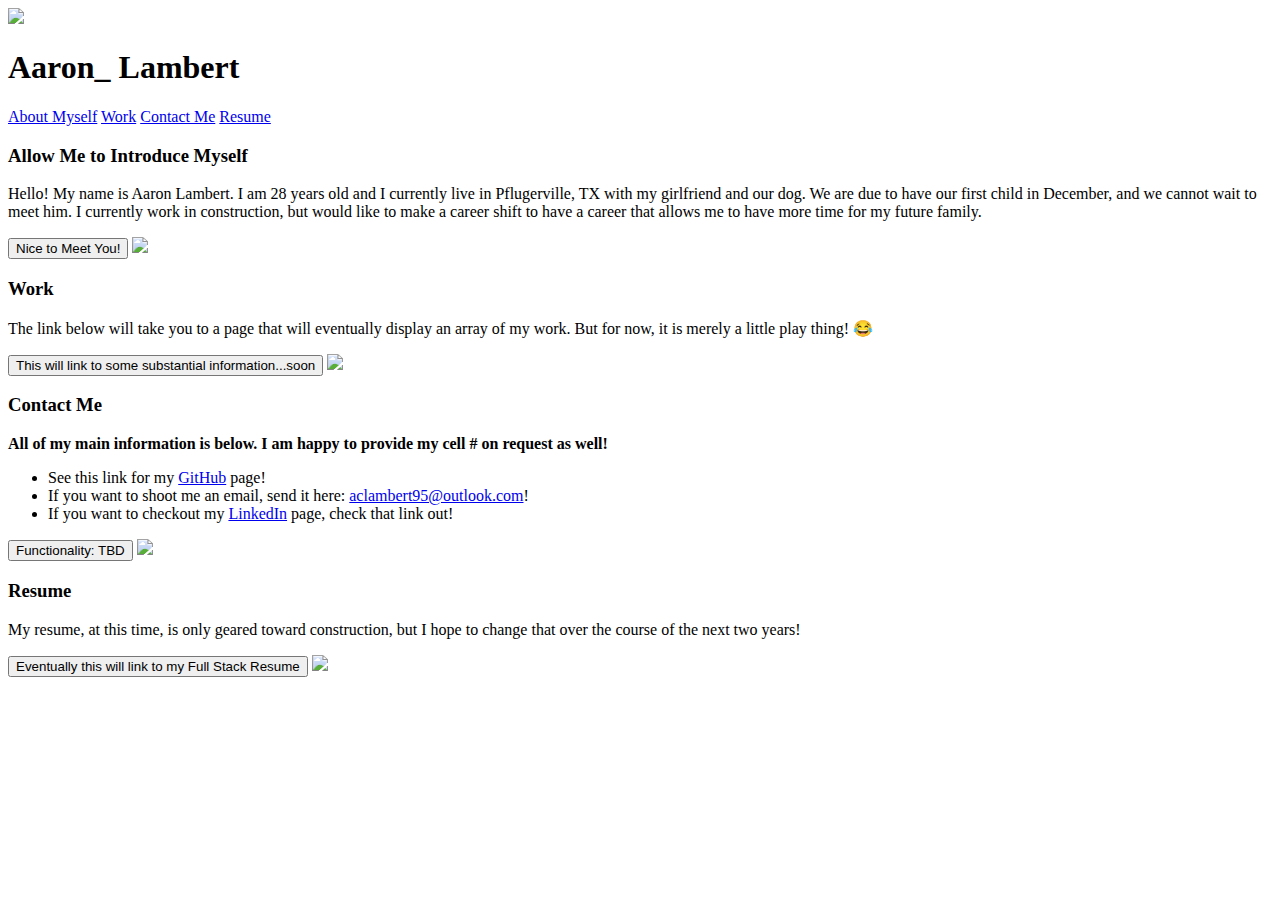
==== index.html @ fb699757 "tested the live website, did not work so I moved the index.html file to the main folder" ====
<!DOCTYPE html>
<html lang="en">

<head>
    <meta charset="UTF-8" />
    <meta name="viewport" content="width=device-width, initial-scale=1.0" />
    <title>❮❮ Aaron's Portfolio ❯❯</title>
    <link rel="icon" type="image/jpg" href="./images/icon.jpg" />
    <link rel="stylesheet" href="./assets/css/reset.css" />
    <link rel="stylesheet" href="./assets/css/style.css" />
</head>

<!-- Header -->
<header>
    <img src="./images/Icon.jpg"></img>
    <h1><span>Aaron_</span> Lambert</h1>
</header>
<!-- Navbar -->
<nav>
    <a href="#about_me">About Myself</a>
    <a href="#work">Work</a>
    <a href="#contact_me">Contact Me</a>
    <a href="#resume">Resume</a>
</nav>

<main>

    <body class="articles">
        <section>
            
        </section>

        <article id="about_me" class="card1">
            <h3>Allow Me to Introduce Myself</h3>
            <p>Hello! My name is Aaron Lambert. I am 28 years old and I currently live in Pflugerville, TX
                with my girlfriend and our dog. We are due to have our first child in December, and we cannot
                wait to meet him. I currently work in construction, but would like to make a career shift to
                have a career that allows me to have more time for my future family.
            </p>
            <button>Nice to Meet You!</button>
            <img src="./images/background.jpg"></img>
        </article>

        <article id="work" class="card2">
            <h3>Work</h3>
            <p>The link below will take you to a page that will eventually display an array of my work. But for now, it is merely a little play thing! 😂</p>
            <button>This will link to some substantial information...soon</button>
            <img src="./images/background.jpg"></img>
        </article>

        <article id="contact_me"" class="card1">
            <h3>Contact Me</h3>
            <p><b>All of my main information is below. I am happy to provide my cell # on request as well!</b></p>
            <ul>
                <li>See this link for my <a href=https://github.com/Aclambert95>GitHub</a> page!</li>
                <li>If you want to shoot me an email, send it here: <a
                        href="aclambert95@outlook.com">aclambert95@outlook.com</a>!</li>
                <li>If you want to checkout my <a
                        href="https://www.linkedin.com/in/aaron-lambert-a5b04894/">LinkedIn</a> page, check that link
                    out!</li>
            </ul>
            <button>Functionality: TBD</button>
            <img src="./images/background.jpg"></img>
        </article>

        <article id="resume" class="card2">
            <h3>Resume</h3>
            <p>My resume, at this time, is only geared toward construction, but I hope to change that over the course of the next two years!</p>
            <button>Eventually this will link to my Full Stack Resume</button>
            <img src="./images/background.jpg"></img>
        </article>

    </body>
</main>
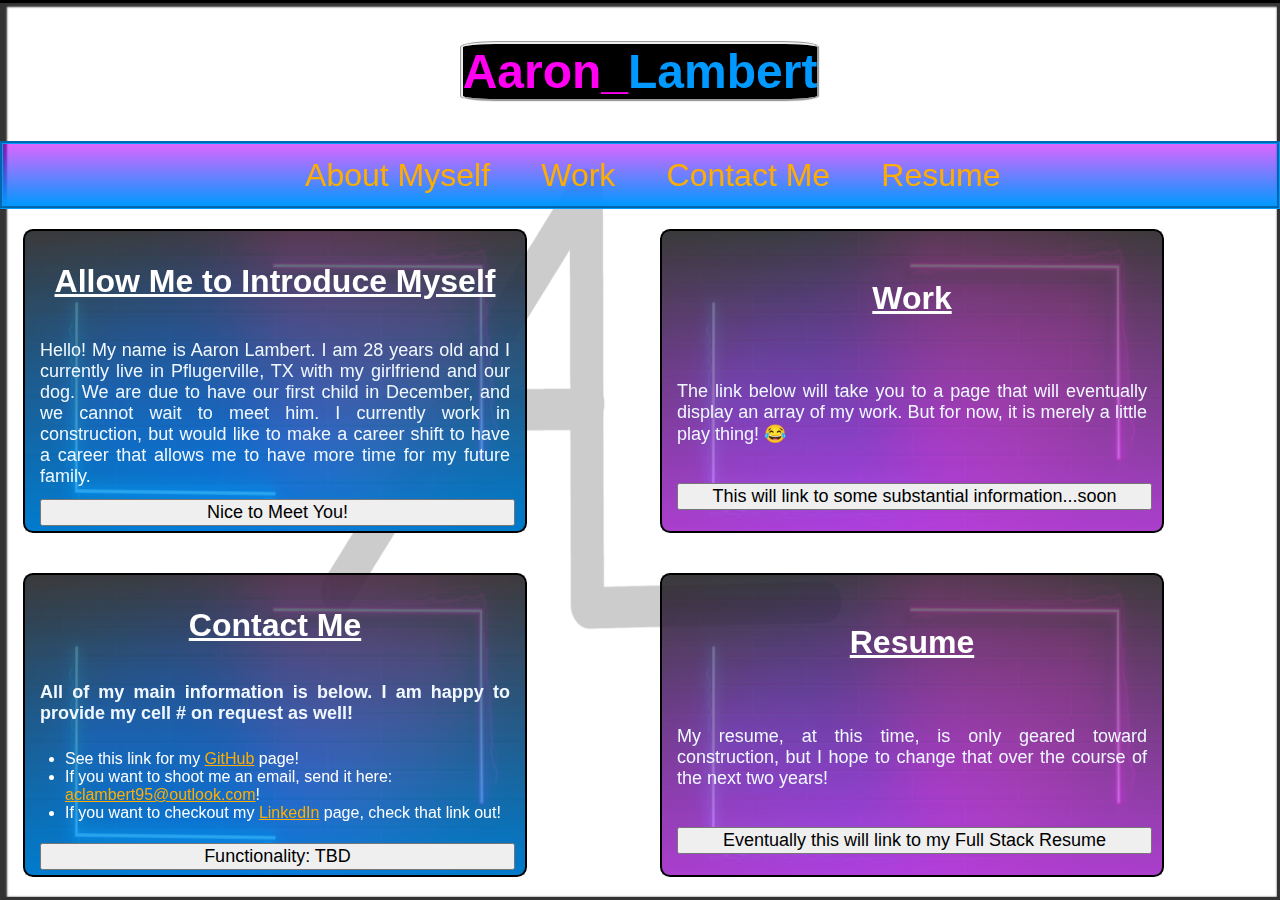
==== commit 0725ef54: "Its absurd that I can code, but struggle with GitHub..." ====
--- a/index.html
+++ b/index.html
@@ -6,13 +6,13 @@
     <meta name="viewport" content="width=device-width, initial-scale=1.0" />
     <title>❮❮ Aaron's Portfolio ❯❯</title>
     <link rel="icon" type="image/jpg" href="./images/icon.jpg" />
-    <link rel="stylesheet" href="./assets/css/reset.css" />
-    <link rel="stylesheet" href="./assets/css/style.css" />
+    <link rel="stylesheet" href="./Codey McCodeface/assets/css/reset.css" />
+    <link rel="stylesheet" href="./Codey McCodeface/assets/css/style.css" />
 </head>
 
 <!-- Header -->
 <header>
-    <img src="./images/Icon.jpg"></img>
+    <img src="./Codey McCodeface/images/Icon.jpg"></img>
     <h1><span>Aaron_</span> Lambert</h1>
 </header>
 <!-- Navbar -->
@@ -38,17 +38,17 @@
                 have a career that allows me to have more time for my future family.
             </p>
             <button>Nice to Meet You!</button>
-            <img src="./images/background.jpg"></img>
+            <img src="./Codey McCodeface/images/background.jpg"></img>
         </article>
 
         <article id="work" class="card2">
             <h3>Work</h3>
             <p>The link below will take you to a page that will eventually display an array of my work. But for now, it is merely a little play thing! 😂</p>
             <button>This will link to some substantial information...soon</button>
-            <img src="./images/background.jpg"></img>
+            <img src="./Codey McCodeface/images/background.jpg"></img>
         </article>
 
-        <article id="contact_me"" class="card1">
+        <article id="contact_me" class="card1">
             <h3>Contact Me</h3>
             <p><b>All of my main information is below. I am happy to provide my cell # on request as well!</b></p>
             <ul>
@@ -60,14 +60,14 @@
                     out!</li>
             </ul>
             <button>Functionality: TBD</button>
-            <img src="./images/background.jpg"></img>
+            <img src="./Codey McCodeface/images/background.jpg"></img>
         </article>
 
         <article id="resume" class="card2">
             <h3>Resume</h3>
             <p>My resume, at this time, is only geared toward construction, but I hope to change that over the course of the next two years!</p>
             <button>Eventually this will link to my Full Stack Resume</button>
-            <img src="./images/background.jpg"></img>
+            <img src="./Codey McCodeface/images/background.jpg"></img>
         </article>
 
     </body>
--- a/Codey McCodeface/assets/css/style.css
+++ b/Codey McCodeface/assets/css/style.css
@@ -0,0 +1,229 @@
+:root {
+  --purple-text: rgb(225, 106, 230);
+  --border-style: dashed;
+  --font-family: Helvetica, Arial, sans-serif;
+  --white-text: white;
+  --green: rgb(0, 128, 64);
+  --electric-blue: rgb(0, 153, 255);
+}
+
+* {
+  z-index: 3;
+  font-family: var(--font-family)
+}
+
+header img {
+  display: flex;
+  position: fixed;
+}
+
+header {
+  display: flex;
+  font-family: monospace;
+  flex-direction: row;
+  justify-content: center;
+  color: var(--electric-blue);
+}
+
+h1 {
+  display: flex;
+  flex-direction: row;
+  font-size: 48px;
+  margin: 3vw;
+  background-color: rgb(0, 0, 0);
+  border-radius: 10%;
+  border-style: groove;
+}
+
+span {
+  color: #ff00f2;
+}
+
+nav {
+  display: flex;
+  position: relative;
+  justify-content: center;
+  align-items: center;
+  width: 100%;
+  background-image: linear-gradient(rgba(195, 0, 255, 0.6) 00%, rgba(0, 153, 255, 1.0) 100%);
+  border-style: groove;
+  border-width: 3px;
+  border-color: rgba(0, 153, 255, 1.0);
+}
+
+nav a {
+  color: white;
+  flex-direction: row;
+  padding: 1vw 1vw 1vw 3vw;
+  font-size: 32px;
+  font-family: var(--font-family);
+  text-decoration: none;
+}
+
+main {
+  display: flex;
+  flex-direction: row;
+  flex-wrap: wrap;
+  justify-content: center;
+}
+
+body {
+  display: flex;
+  flex-direction: column;
+  justify-content: center;
+  align-items: center;
+  margin: auto;
+  padding: auto;
+  font-family: var(--font-family);
+}
+
+img {
+  display: flex;
+  position: absolute;
+  justify-content: space-around;
+  width: 100%;
+  height: 100%;
+  z-index: 1;
+  opacity: 20%;
+}
+
+article {
+  flex-direction: column;
+  justify-content: space-around;
+  border-style: solid;
+  border-width: 2px;
+  border-radius: 10px;
+  z-index: 2;
+  margin: 2vw;
+}
+
+article h3 {
+  display: flex;
+  position: static;
+  justify-content: center;
+  font-size: 32px;
+  text-decoration: underline;
+  color: rgb(255, 255, 255);
+}
+
+article p {
+  margin: 0px 15px 5px 15px;
+  text-align: justify;
+  font-size: 18px;
+  color: aliceblue;
+}
+
+article button {
+  display: flex;
+  flex: 1 1 1;
+  width: 95%;
+  justify-content: space-evenly;
+  margin: 0px 10px 5px 15px;
+  font-size: 18px;
+}
+
+article ul {
+  color: white;
+}
+
+article img {
+  z-index: 1;
+}
+
+a:link {
+  color: rgb(255, 174, 0);
+}
+.articles {
+  border-style: solid;
+  box-shadow: 2px 2px 2px 2px inset;
+}
+
+.card1 {
+  display: flex;
+  position: relative;
+  justify-content: space-between;
+  flex: 10 10 10;
+  margin: 20px;
+  padding: auto;
+  width: 500px;
+  height: 300px;
+  background-image: linear-gradient(rgba(51, 51, 51, 0.9) 0%, rgba(0, 153, 255, 1.0) 100%);
+  z-index: 2;
+}
+
+.card2 {
+  display: flex;
+  position: relative;
+  justify-content: space-around;
+  flex: 10 10 10;
+  margin: auto;
+  padding: auto;
+  width: 500px;
+  height: 300px;
+  background-image: linear-gradient(rgba(51, 51, 51, 0.9) 0%, rgba(195, 0, 255, 0.699) 100%);
+}
+
+.centerpiece {
+  display: flex;
+}
+
+.centerpiece img {
+  display: flex;
+}
+
+.centerpiece p {
+  display: flex;
+  justify-content: space-evenly;
+  width: 100%;
+  color: white;
+  background-color: black;
+  font-family: var(--font-family);
+}
+
+@media screen and (max-width: 650px) {
+  nav a,
+  article h3 {
+    font-size: 20px;
+  }
+}
+
+@media screen and (max-width: 375px) {
+  nav a,
+  article h3 {
+    font-size: 18px;
+  }
+}
+
+@media screen and (max-width: 540px) {
+  article {
+    scale: 75%;
+  }
+}
+
+/*
+  .animation_background_test{
+    -webkit-animation-name: animation;
+    -webkit-animation-duration: 5s;
+    -webkit-animation-timing-function: ease-in-out;
+    -webkit-animation-iteration-count: infinite;    
+    -webkit-animation-play-state: running;
+    
+    animation-name: animation;
+    animation-duration: 5s;
+    animation-timing-function: ease-in-out;
+    animation-iteration-count: infinite;    
+    animation-play-state: running;
+    background-color: #00ff15;
+}
+
+@-webkit-keyframes animation {
+    0%     {background-color: #00ff15;}
+    50.0%  {background-color:#c4fcc8;}
+    100.0%  {background-color:#00ff15;}
+}
+
+@keyframes animation {
+    0%     {background-color: #00ff15;}
+    50.0%  {background-color:#c4fcc8;}
+    100.0%  {background-color:#00ff15;}
+}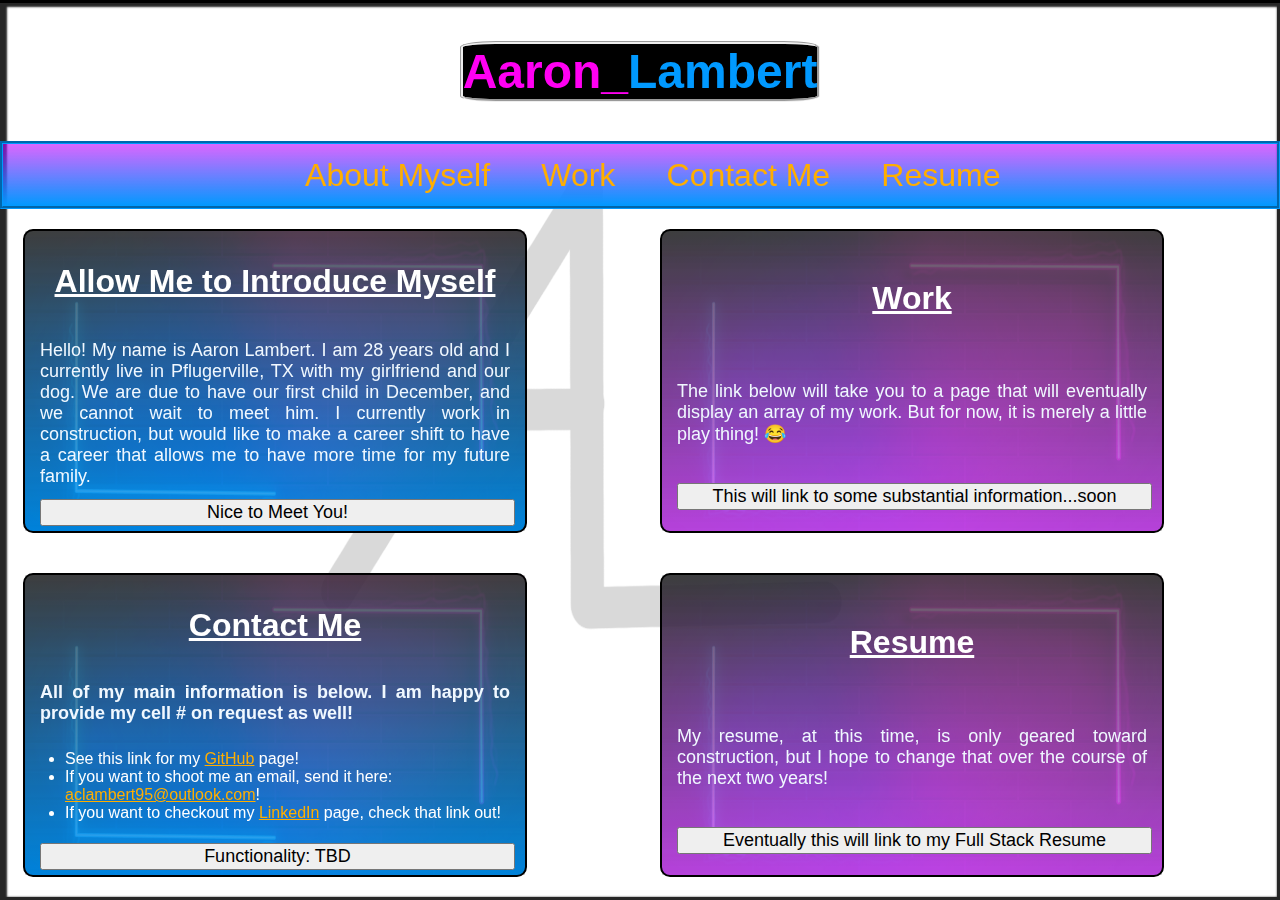
==== commit 96a9a68a: "a few minor changes and adjustments" ====
--- a/index.html
+++ b/index.html
@@ -5,7 +5,7 @@
     <meta charset="UTF-8" />
     <meta name="viewport" content="width=device-width, initial-scale=1.0" />
     <title>❮❮ Aaron's Portfolio ❯❯</title>
-    <link rel="icon" type="image/jpg" href="./images/icon.jpg" />
+    <link rel="icon" type="image/jpg" href="./Codey McCodeface/images/Icon.jpg" />
     <link rel="stylesheet" href="./Codey McCodeface/assets/css/reset.css" />
     <link rel="stylesheet" href="./Codey McCodeface/assets/css/style.css" />
 </head>
@@ -54,7 +54,7 @@
             <ul>
                 <li>See this link for my <a href=https://github.com/Aclambert95>GitHub</a> page!</li>
                 <li>If you want to shoot me an email, send it here: <a
-                        href="aclambert95@outlook.com">aclambert95@outlook.com</a>!</li>
+                        href="mailto:aclambert95@outlook.com">aclambert95@outlook.com</a>!</li>
                 <li>If you want to checkout my <a
                         href="https://www.linkedin.com/in/aaron-lambert-a5b04894/">LinkedIn</a> page, check that link
                     out!</li>
--- a/Codey McCodeface/assets/css/style.css
+++ b/Codey McCodeface/assets/css/style.css
@@ -84,7 +84,7 @@
   width: 100%;
   height: 100%;
   z-index: 1;
-  opacity: 20%;
+  opacity: 15%;
 }
 
 article {
@@ -94,7 +94,8 @@
   border-width: 2px;
   border-radius: 10px;
   z-index: 2;
-  margin: 2vw;
+  margin: auto;
+  padding: auto;
 }
 
 article h3 {
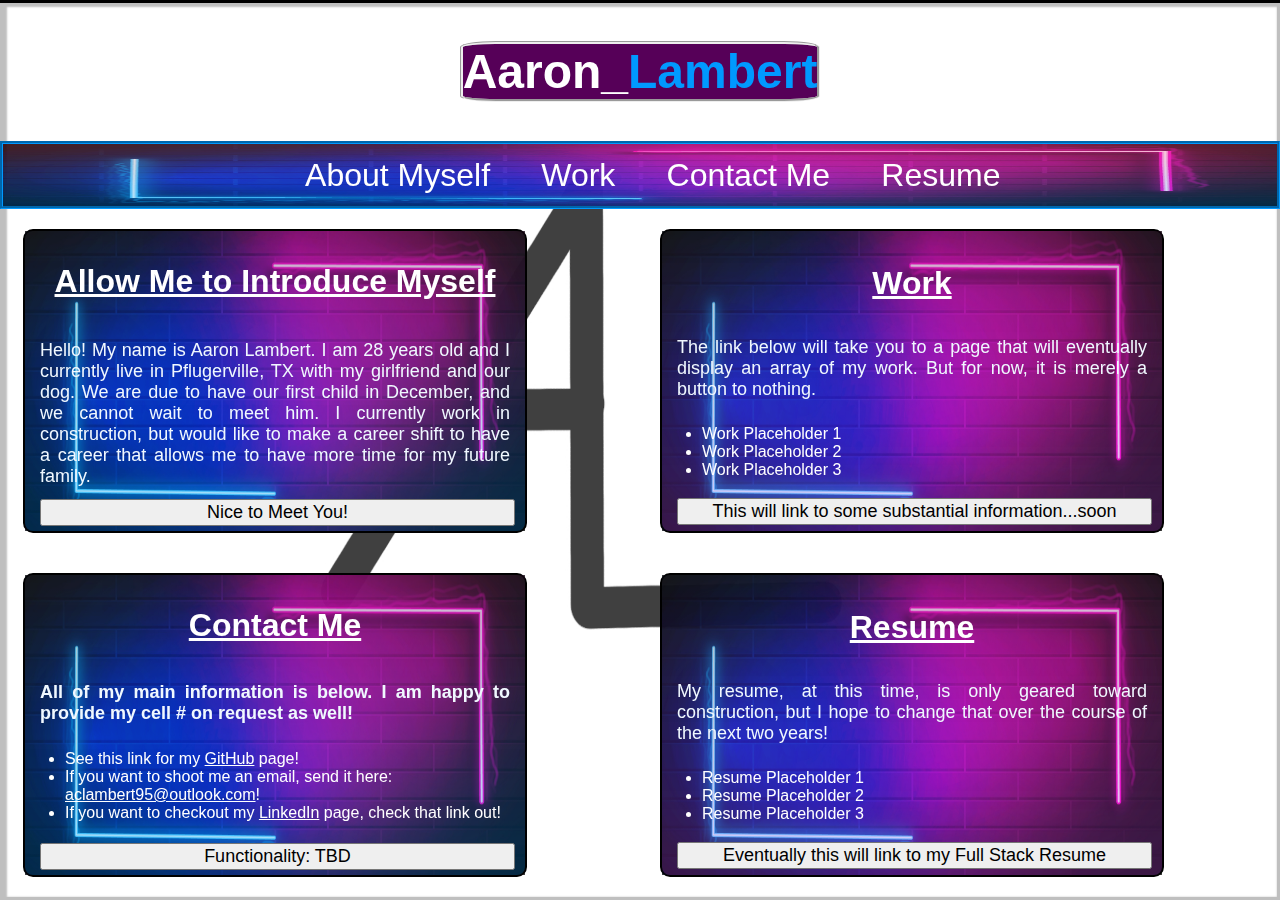
==== commit 24ceabbf: "finishing touches" ====
--- a/index.html
+++ b/index.html
@@ -21,13 +21,14 @@
     <a href="#work">Work</a>
     <a href="#contact_me">Contact Me</a>
     <a href="#resume">Resume</a>
+    <img src="./Codey McCodeface/images/background.jpg"></img>
 </nav>
 
 <main>
 
     <body class="articles">
         <section>
-            
+
         </section>
 
         <article id="about_me" class="card1">
@@ -43,7 +44,13 @@
 
         <article id="work" class="card2">
             <h3>Work</h3>
-            <p>The link below will take you to a page that will eventually display an array of my work. But for now, it is merely a little play thing! 😂</p>
+            <p>The link below will take you to a page that will eventually display an array of my work. But for now, it
+                is merely a button to nothing.</p>
+            <ul>
+                <li>Work Placeholder 1</li>
+                <li>Work Placeholder 2</li>
+                <li>Work Placeholder 3</li>
+            </ul>
             <button>This will link to some substantial information...soon</button>
             <img src="./Codey McCodeface/images/background.jpg"></img>
         </article>
@@ -65,7 +72,13 @@
 
         <article id="resume" class="card2">
             <h3>Resume</h3>
-            <p>My resume, at this time, is only geared toward construction, but I hope to change that over the course of the next two years!</p>
+            <p>My resume, at this time, is only geared toward construction, but I hope to change that over the course of
+                the next two years!</p>
+            <ul>
+                <li>Resume Placeholder 1</li>
+                <li>Resume Placeholder 2</li>
+                <li>Resume Placeholder 3</li>
+            </ul>
             <button>Eventually this will link to my Full Stack Resume</button>
             <img src="./Codey McCodeface/images/background.jpg"></img>
         </article>
--- a/Codey McCodeface/assets/css/style.css
+++ b/Codey McCodeface/assets/css/style.css
@@ -19,7 +19,7 @@
 
 header {
   display: flex;
-  font-family: monospace;
+  font-family: var(--font-family);
   flex-direction: row;
   justify-content: center;
   color: var(--electric-blue);
@@ -30,13 +30,13 @@
   flex-direction: row;
   font-size: 48px;
   margin: 3vw;
-  background-color: rgb(0, 0, 0);
+  background-color: rgb(86, 0, 88);
   border-radius: 10%;
   border-style: groove;
 }
 
 span {
-  color: #ff00f2;
+  color: #ffffff;
 }
 
 nav {
@@ -45,7 +45,7 @@
   justify-content: center;
   align-items: center;
   width: 100%;
-  background-image: linear-gradient(rgba(195, 0, 255, 0.6) 00%, rgba(0, 153, 255, 1.0) 100%);
+  background-image: linear-gradient(rgba(255, 0, 0, 0.6) 00%, rgba(0, 153, 255, 1.0) 100%);
   border-style: groove;
   border-width: 3px;
   border-color: rgba(0, 153, 255, 1.0);
@@ -84,7 +84,7 @@
   width: 100%;
   height: 100%;
   z-index: 1;
-  opacity: 15%;
+  opacity: 75%;
 }
 
 article {
@@ -132,7 +132,7 @@
 }
 
 a:link {
-  color: rgb(255, 174, 0);
+  color: rgb(255, 255, 255);
 }
 .articles {
   border-style: solid;
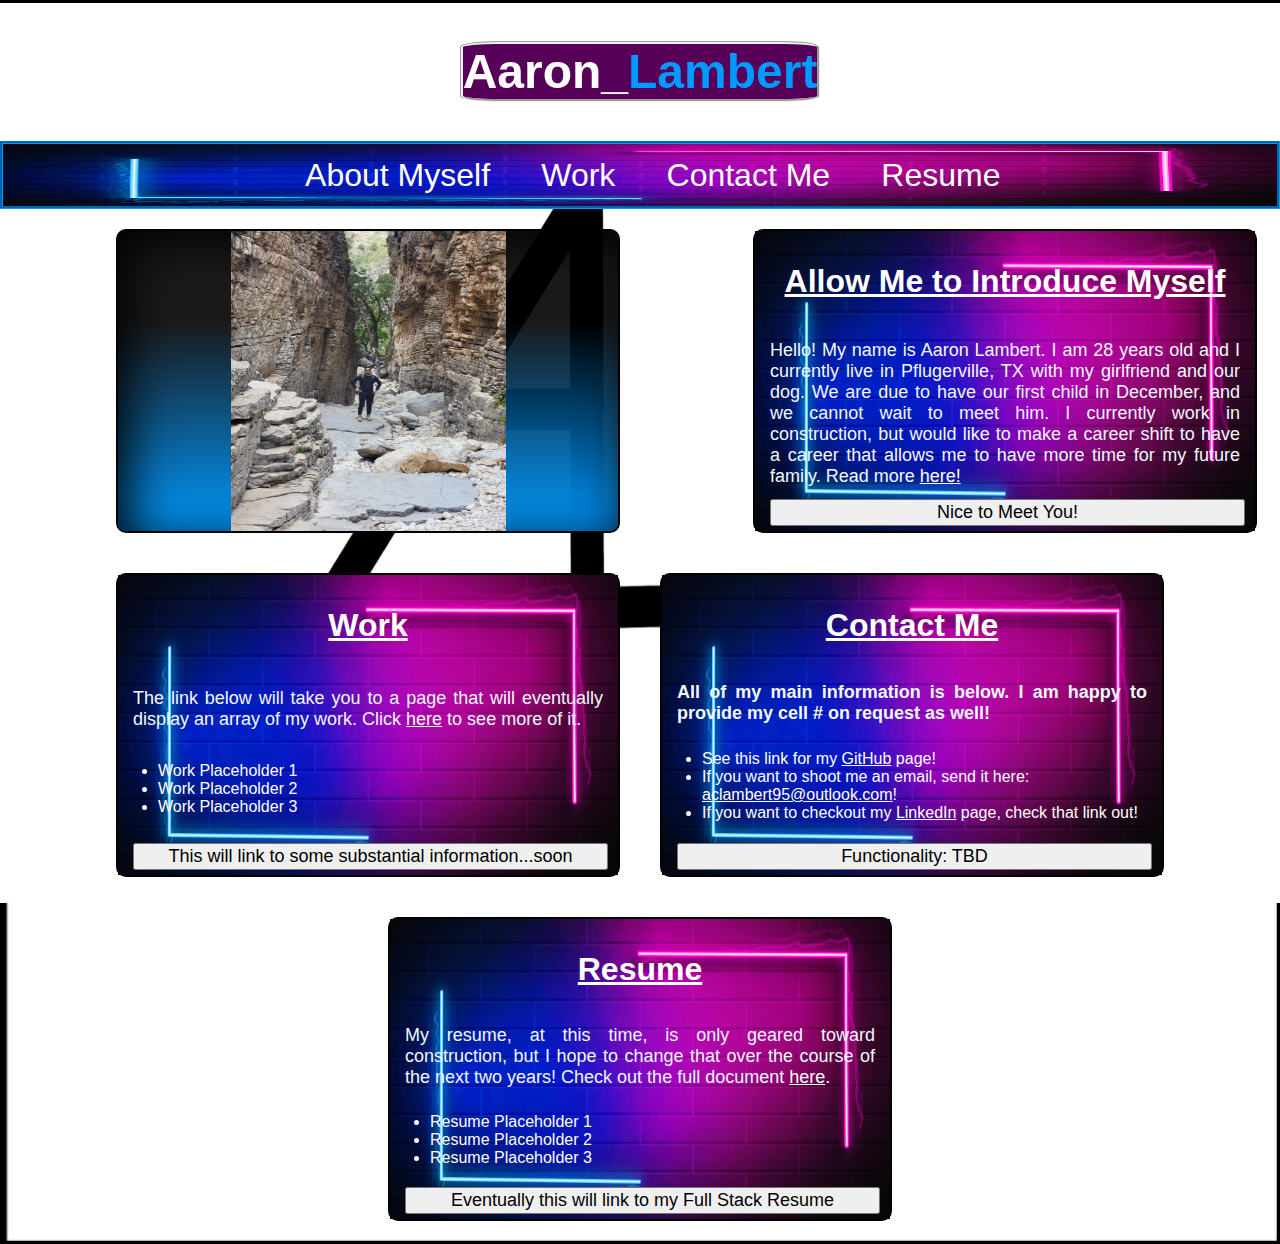
==== commit da9cd8c4: "linked all of the future pages to the main portfolio page" ====
--- a/index.html
+++ b/index.html
@@ -31,12 +31,17 @@
 
         </section>
 
+        <article id="picture" class="card3">
+            <img src="./Codey McCodeface/images/IMG_2944.JPG"></img>
+        </article>
+
         <article id="about_me" class="card1">
             <h3>Allow Me to Introduce Myself</h3>
             <p>Hello! My name is Aaron Lambert. I am 28 years old and I currently live in Pflugerville, TX
                 with my girlfriend and our dog. We are due to have our first child in December, and we cannot
                 wait to meet him. I currently work in construction, but would like to make a career shift to
-                have a career that allows me to have more time for my future family.
+                have a career that allows me to have more time for my future family. Read more 
+                <a href="https://aclambert95.github.io/Bio-for-Portfolio/">here!</a> 
             </p>
             <button>Nice to Meet You!</button>
             <img src="./Codey McCodeface/images/background.jpg"></img>
@@ -44,8 +49,8 @@
 
         <article id="work" class="card2">
             <h3>Work</h3>
-            <p>The link below will take you to a page that will eventually display an array of my work. But for now, it
-                is merely a button to nothing.</p>
+            <p>The link below will take you to a page that will eventually display an array of my work. 
+                Click <a href="https://aclambert95.github.io/Work-for-Portfolio/">here</a> to see more of it.</p>
             <ul>
                 <li>Work Placeholder 1</li>
                 <li>Work Placeholder 2</li>
@@ -73,7 +78,7 @@
         <article id="resume" class="card2">
             <h3>Resume</h3>
             <p>My resume, at this time, is only geared toward construction, but I hope to change that over the course of
-                the next two years!</p>
+                the next two years! Check out the full document <a href="https://aclambert95.github.io/Resume-for-Portfolio/">here</a>.</p>
             <ul>
                 <li>Resume Placeholder 1</li>
                 <li>Resume Placeholder 2</li>
--- a/Codey McCodeface/assets/css/style.css
+++ b/Codey McCodeface/assets/css/style.css
@@ -84,18 +84,19 @@
   width: 100%;
   height: 100%;
   z-index: 1;
-  opacity: 75%;
+  opacity: 100%;
 }
 
 article {
   flex-direction: column;
-  justify-content: space-around;
+  justify-content: space-between;
   border-style: solid;
   border-width: 2px;
   border-radius: 10px;
   z-index: 2;
   margin: auto;
   padding: auto;
+  box-shadow: 10px 10px 50px inset;
 }
 
 article h3 {
@@ -121,6 +122,7 @@
   justify-content: space-evenly;
   margin: 0px 10px 5px 15px;
   font-size: 18px;
+  cursor: pointer;
 }
 
 article ul {
@@ -133,13 +135,15 @@
 
 a:link {
   color: rgb(255, 255, 255);
+  cursor: cell;
 }
 .articles {
   border-style: solid;
   box-shadow: 2px 2px 2px 2px inset;
 }
 
-.card1 {
+.card1,
+.card2 {
   display: flex;
   position: relative;
   justify-content: space-between;
@@ -148,21 +152,34 @@
   padding: auto;
   width: 500px;
   height: 300px;
-  background-image: linear-gradient(rgba(51, 51, 51, 0.9) 0%, rgba(0, 153, 255, 1.0) 100%);
   z-index: 2;
-}
-
-.card2 {
+  cursor: grab;
+}
+
+.card3 {
   display: flex;
   position: relative;
+  flex-direction: row;;
   justify-content: space-around;
   flex: 10 10 10;
   margin: auto;
   padding: auto;
   width: 500px;
   height: 300px;
-  background-image: linear-gradient(rgba(51, 51, 51, 0.9) 0%, rgba(195, 0, 255, 0.699) 100%);
-}
+  cursor: grab;
+  background-image: linear-gradient(rgba(0, 0, 0, 0.9) 30%, rgba(0, 153, 255, 1.0) 100%);
+}
+
+.card1 img
+.card2 img {
+  opacity: 65%;
+}
+
+.card3 img {
+  width: 55%;
+}
+
+
 
 .centerpiece {
   display: flex;
@@ -199,6 +216,18 @@
   article {
     scale: 75%;
   }
+}
+
+.card1:hover {
+  scale: 110%;
+}
+
+.card2:hover {
+  scale: 110%;
+}
+
+.card3:hover {
+  scale: 110%;
 }
 
 /*
